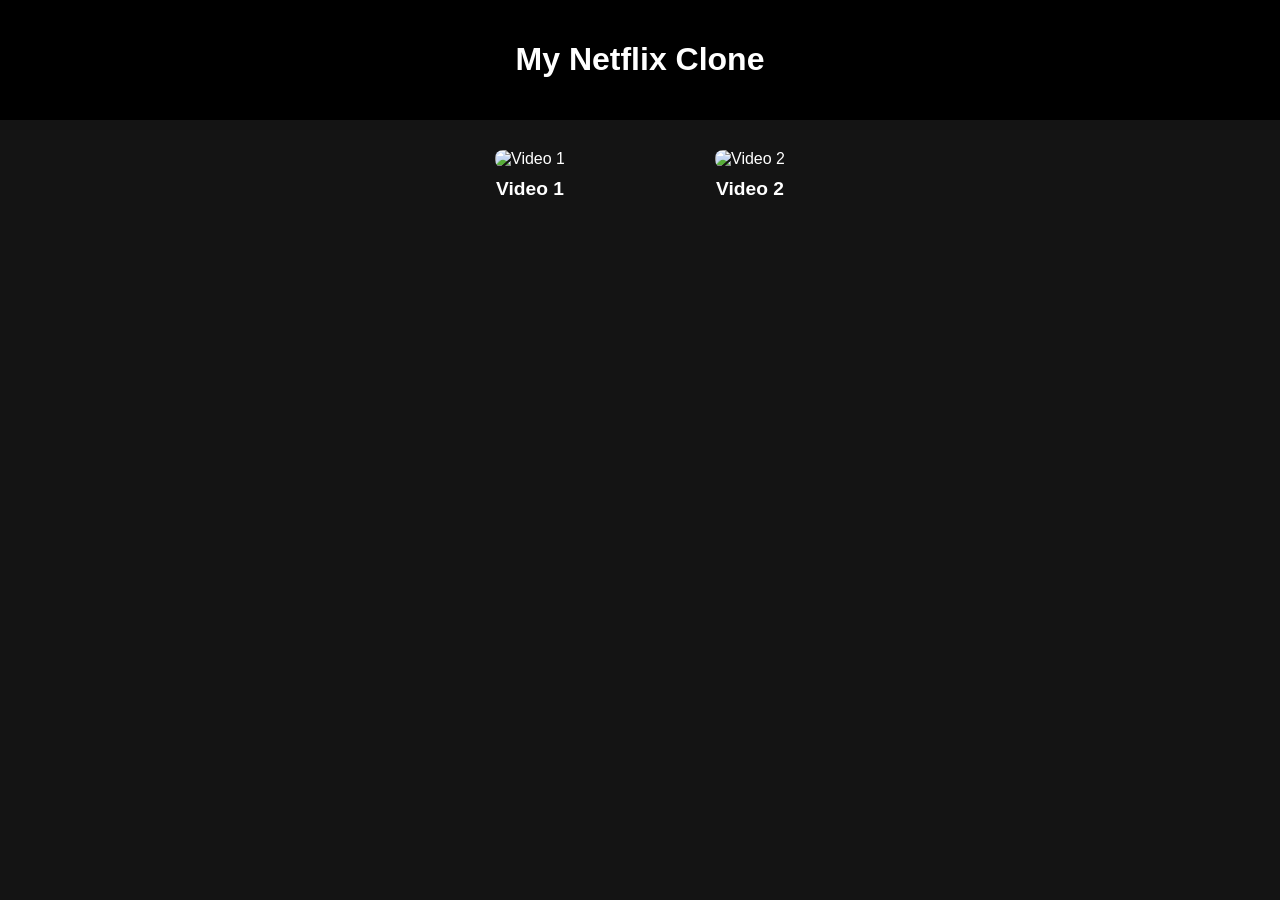
==== index.html @ 01e4b0a3 "Rename menu.html to index.html" ====
<!DOCTYPE html>
<html lang="en">
<head>
  <meta charset="UTF-8">
  <meta name="viewport" content="width=device-width, initial-scale=1.0">
  <title>My Netflix Clone</title>
  <link rel="stylesheet" href="styles.css">
</head>
<body>
  <header>
    <h1>My Netflix Clone</h1>
  </header>
  <div class="video-list">
    <div class="video-item">
      <a href="https://onedrive-link-to-your-video1.mp4" target="_blank">
        <img src="thumbnail1.jpg" alt="Video 1">
        <h3>Video 1</h3>
      </a>
    </div>
    <div class="video-item">
      <a href="https://onedrive-link-to-your-video2.mp4" target="_blank">
        <img src="thumbnail2.jpg" alt="Video 2">
        <h3>Video 2</h3>
      </a>
    </div>
    <!-- Přidej další videa podle potřeby -->
  </div>
</body>
</html>
---- styles.css ----
body {
  font-family: Arial, sans-serif;
  margin: 0;
  padding: 0;
  background-color: #141414;
  color: white;
}

header {
  background-color: #000;
  padding: 20px;
  text-align: center;
}

.video-list {
  display: flex;
  flex-wrap: wrap;
  justify-content: center;
  margin-top: 20px;
}

.video-item {
  margin: 10px;
  width: 200px;
  text-align: center;
}

.video-item img {
  width: 100%;
  height: auto;
  border-radius: 8px;
}

.video-item h3 {
  font-size: 1.2em;
  margin-top: 10px;
  color: #fff;
}

a {
  text-decoration: none;
  color: inherit;
}
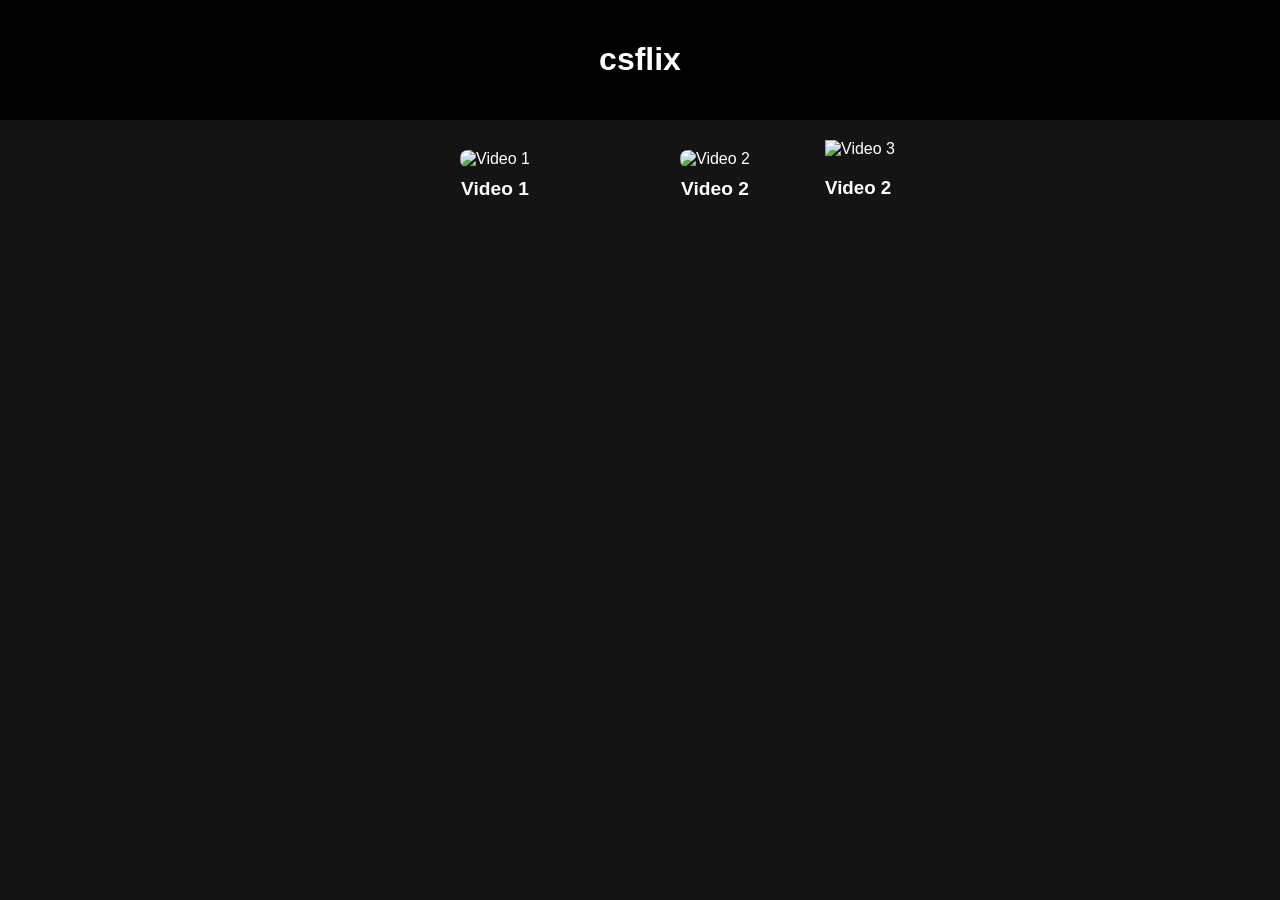
==== commit fdf72eb1: "Update index.html" ====
--- a/index.html
+++ b/index.html
@@ -3,12 +3,12 @@
 <head>
   <meta charset="UTF-8">
   <meta name="viewport" content="width=device-width, initial-scale=1.0">
-  <title>My Netflix Clone</title>
+  <title>csflix</title>
   <link rel="stylesheet" href="styles.css">
 </head>
 <body>
   <header>
-    <h1>My Netflix Clone</h1>
+    <h1>csflix</h1>
   </header>
   <div class="video-list">
     <div class="video-item">
@@ -23,6 +23,11 @@
         <h3>Video 2</h3>
       </a>
     </div>
+          <a href="https://onedrive-link-to-your-video2.mp4" target="_blank">
+        <img src="thumbnail2.jpg" alt="Video 3">
+        <h3>Video 2</h3>
+      </a>
+    </div>
     <!-- Přidej další videa podle potřeby -->
   </div>
 </body>
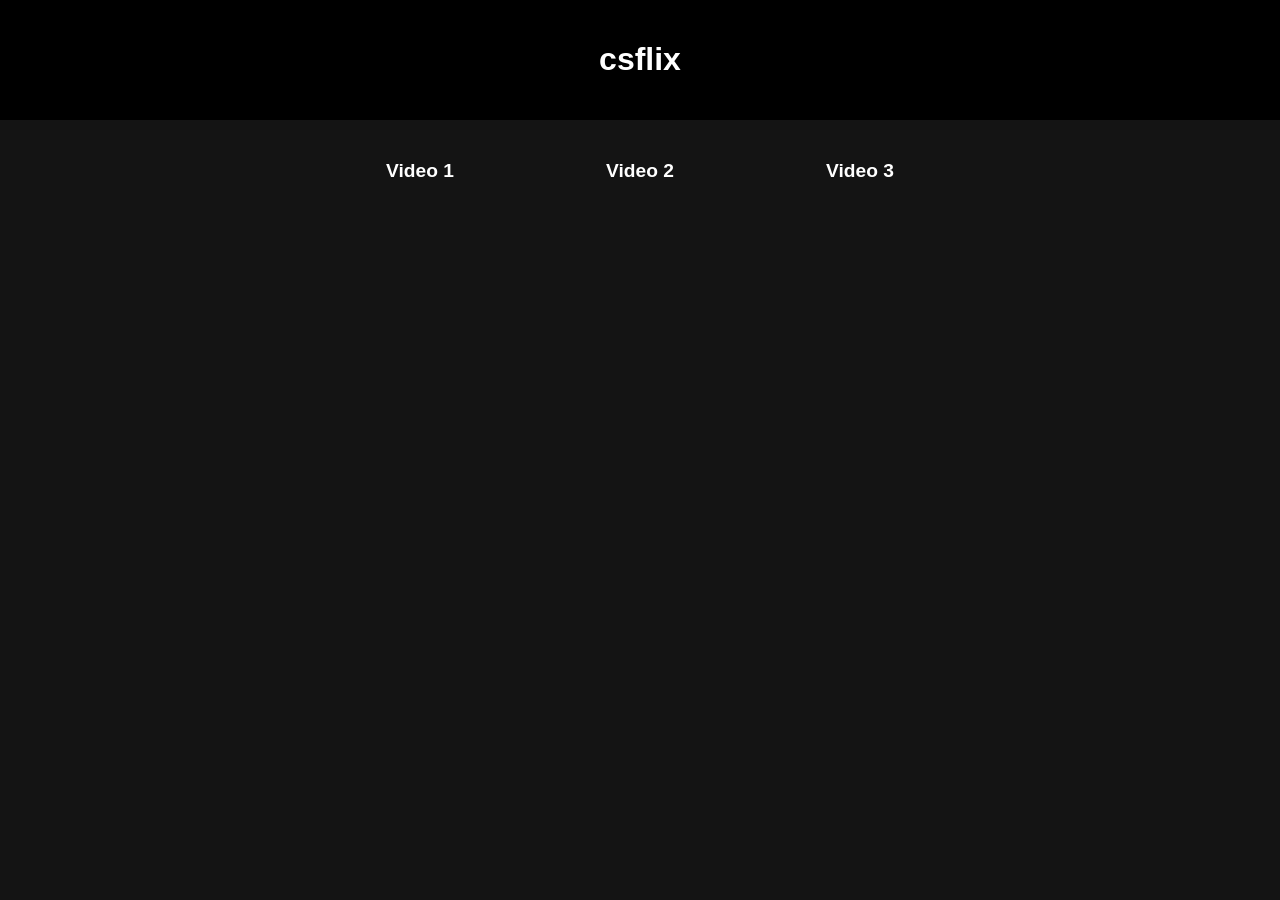
==== commit b4e1d025: "Update index.html" ====
--- a/index.html
+++ b/index.html
@@ -13,19 +13,17 @@
   <div class="video-list">
     <div class="video-item">
       <a href="https://onedrive-link-to-your-video1.mp4" target="_blank">
-        <img src="thumbnail1.jpg" alt="Video 1">
         <h3>Video 1</h3>
       </a>
     </div>
     <div class="video-item">
       <a href="https://onedrive-link-to-your-video2.mp4" target="_blank">
-        <img src="thumbnail2.jpg" alt="Video 2">
         <h3>Video 2</h3>
       </a>
     </div>
-          <a href="https://onedrive-link-to-your-video2.mp4" target="_blank">
-        <img src="thumbnail2.jpg" alt="Video 3">
-        <h3>Video 2</h3>
+    <div class="video-item">
+      <a href="https://onedrive-link-to-your-video3.mp4" target="_blank">
+        <h3>Video 3</h3>
       </a>
     </div>
     <!-- Přidej další videa podle potřeby -->
